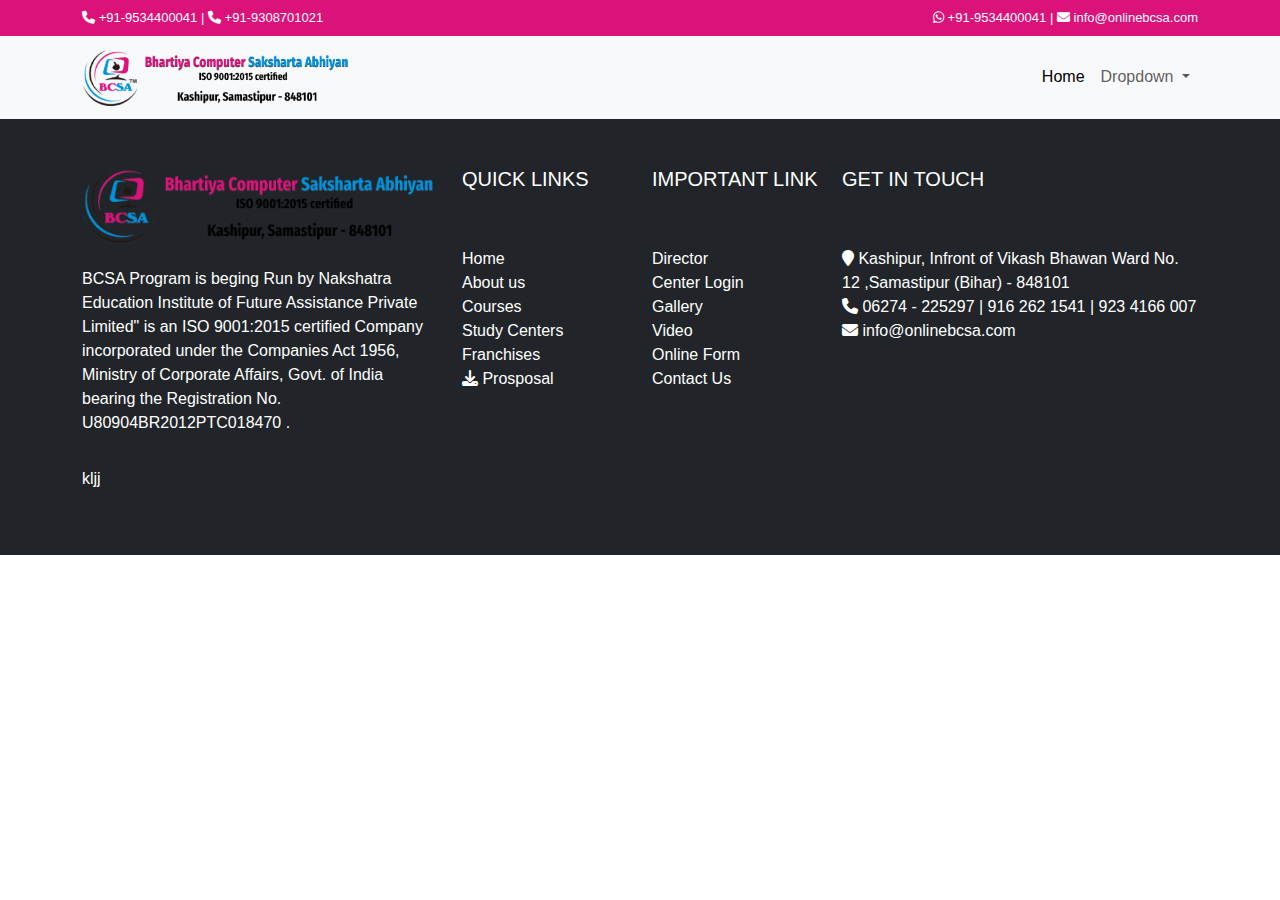
==== BCSA-master/project.html @ 379830ef "Project page" ====
<!DOCTYPE html>
<html lang="en">
<head>
    <meta charset="UTF-8">
    <meta name="viewport" content="width=device-width, initial-scale=1.0">
    <title>BCSA()</title>
    <link rel="shortcut icon" href="./assets/images/fevicon.jpg" type="image/x-icon">
    <link href="https://unpkg.com/aos@2.3.1/dist/aos.css" rel="stylesheet">
    <link rel="stylesheet" href="https://cdn.jsdelivr.net/npm/bootstrap@5.3.2/dist/css/bootstrap.min.css">
    <link rel="stylesheet" href="https://cdnjs.cloudflare.com/ajax/libs/font-awesome/6.5.1/css/all.min.css">
    <link rel="stylesheet" href="./assets/css/style.css">
</head>
<body>
    
    <!-- header section start  -->
    <header>
        <div class="topheader py-2">
            <div class="container">
                <div class="row">
                    <div class="col-12 d-flex justify-content-between text-white">
                        <div class="top-right">
                          <a href="tel:+91-9534400041" class="text-white"><i class="fa-solid fa-phone"></i>
                            <span class="d-none d-md-inline"> +91-9534400041</span>
                          </a>
                          |
                          <a href="tel:+91-9308701021" class="text-white"><i class="fa-solid fa-phone"></i>
                            <span class="d-none d-md-inline"> +91-9308701021</span>
                          </a>
                        </div>
                        <div class="top-left">
                            <a href="#" class="text-white"><i class="fa-brands fa-whatsapp"></i>
                                <span class="d-none d-md-inline "> +91-9534400041</span>
                            </a>
                            |
                            <a href="mailto:info@onlinebcsa.com" class="text-white"><i class="fa-solid fa-envelope"></i>
                                <span class="d-none d-md-inline"> info@onlinebcsa.com</span>
                            </a>
                        </div>
                    </div>
                </div>
            </div>
        </div>
    </header>
    <!-- header section end  -->

    <!-- navbar section start  -->
    <nav class="navbar navbar-expand-lg navbar-light bg-light sticky-top">
        <div class="container">
          <a class="navbar-brand" href="#">
            <img src="./assets/images/bcsalogo.png" alt="logo" width="270px" class="d-none d-sm-inline-block">
            <img src="./assets/images/bcsalogo2 (1).png" alt="logo" height="65px" class="d-sm-none">
          </a>
          
          <button class="navbar-toggler" type="button" data-bs-toggle="collapse" data-bs-target="#navbarSupportedContent" aria-controls="navbarSupportedContent" aria-expanded="false" aria-label="Toggle navigation">
            <span class="navbar-toggler-icon"></span>
          </button>
          <div class="collapse navbar-collapse" id="navbarSupportedContent">
            <ul class="navbar-nav ms-auto mb-2 mb-lg-0">
              <li class="nav-item">
                <a class="nav-link active" aria-current="page" href="#">Home</a>
              </li>
              <li class="nav-item dropdown">
                <a class="nav-link dropdown-toggle" href="#" id="navbarDropdown" role="button" data-bs-toggle="dropdown" aria-expanded="false">
                  Dropdown
                </a>
                <ul class="dropdown-menu" aria-labelledby="navbarDropdown">
                  <li><a class="dropdown-item" href="#">Action</a></li>
                  <li><a class="dropdown-item" href="#">Another action</a></li>
                  <li><a class="dropdown-item" href="#">Something else here</a></li>
                </ul>
              </li>
            </ul>
            
          </div>
        </div>
    </nav>
    <!-- navbar section end -->

    <!-- footer section start  -->
    <footer class="bg-dark text-white py-5" data-aos="fade-up"
    data-aos-anchor-placement="top-bottom" data-aos-duration="1200">
     <div class="container">
       <div class="row">
         <div class="col-md-6 col-lg-4">
           <img src="./assets/images/bcsalogo.png" alt="BCSA-logo" class="img-fluid mb-2">
           <p class="py-3 fs-6">BCSA Program is beging Run by Nakshatra Education Institute of Future
          
             Assistance Private Limited" is an ISO 9001:2015 certified Company
              incorporated under the Companies Act 1956, Ministry of Corporate Affairs,
              Govt. of India bearing the Registration No. U80904BR2012PTC018470 .
           </p>
           <ul class="list-unstyled d-flex">
             <li><a href="#" class="text-white">kljj</a></li>
           </ul>
         </div>
         <div class="col-md-6 col-lg-2">
           <h5>QUICK LINKS</h5>
           <ul class="list-unstyled pt-5">
             <li><a href="#">Home</a></li>
             <li><a href="#">About us</a></li>
             <li><a href="#">Courses</a></li>
             <li><a href="#">Study Centers</a></li>
             <li><a href="#">Franchises</a></li>
             <li><a href="#"><i class="fa-solid fa-download"></i> Prosposal</a></li>
           </ul>
         </div>
         <div class="col-md-6 col-lg-2">
           <h5>IMPORTANT LINK</h5>
           <ul class="list-unstyled pt-5">
             <li><a href="#">Director</a></li>
             <li><a href="#">Center Login</a></li>
             <li><a href="#">Gallery</a></li>
             <li><a href="#">Video</a></li>
             <li><a href="#">Online Form</a></li>
             <li><a href="#">Contact Us</a></li>
           </ul>
         </div>
         <div class="col-md-6 col-lg-4">
           <h5>GET IN TOUCH</h5>
           <ul class="list-unstyled pt-5">
             <li><a href="#"><span><i class="fa-solid fa-location-pin"></i>
             Kashipur, Infront of Vikash Bhawan Ward No. 12
              ,Samastipur (Bihar) - 848101</span>
             </a></li>
             <li>
               <a href="#"><i class="fa-solid fa-phone"></i>
                 06274 - 225297 | 916 262 1541 | 923 4166 007
               </a>
             </li>
             <li><a href="#"><i class="fa-solid fa-envelope"></i>
               info@onlinebcsa.com
             </a></li>
           </ul>
         </div>
       </div>
     </div>
    </footer>
    <!-- footer section end  -->



    
   <script src="https://unpkg.com/aos@2.3.1/dist/aos.js"></script>
   <script src="https://cdn.jsdelivr.net/npm/bootstrap@5.3.2/dist/js/bootstrap.min.js"></script>
   <script src="https://cdn.jsdelivr.net/npm/bootstrap@5.3.2/dist/js/bootstrap.bundle.min.js"></script>
   <script src="./assets/js/script.js"></script>
   <script>
       AOS.init();
   </script>
</body>
</html>
---- BCSA-master/assets/css/style.css ----
@import url('https://fonts.googleapis.com/css2?family=Poppins:wght@200;300;400;500;600;800&family=Roboto:wght@300;400;500;700;900&display=swap');
*{
    padding:0;
    margin:0;
    box-sizing: border-box;
}
body{
    font-family: 'robot', sans-serif;
}
/* variables start  */
:root{
    --darkpink:#DC127B;
}
.text-pink{
    color:var(--darkpink);
}
/* variables end */
/* reuseable code start  */
a{
    text-decoration: none;
    color:#fff;
}
/* reuseable code end  */

/* header section start  */
header{
    background-color: var(--darkpink);
    font-size:13px;
    font-weight: 200;
}
/* header section end  */
/* navbar section start  */
.navbar-brand img{
    transition:0.2s linear;
}
.navbar-brand img:hover{
    transform:scale(1.05);
    transition:0.2s linear;
}
/* navbar section end  */
/* banner section start  */
.carousel-inner .carousel-caption{
    position:absolute;
    top:40%;
    text-align:left;
    left:9%;
    font-family: 'roboto', sans-serif;
}
.carousel-indicators .button{
        height: 18px;
        width: 18px;
        border-radius: 50%;
        background-color: var(--darkpink);
}
.carousel-item .btn{
    transition:0.2s linear;
}
.carousel-item .btn:hover{
    transform:scale(1.03);
    transition:0.2s linear;
    color:var(--darkpink)!important;
}

marquee{
    box-shadow: 0px 0px 5px grey;
}
/* banner section end */

/* help section start  */
.icon-border{
    height:40px;
    width:40px;
    border:1px solid grey;
    border-radius:50%;
    padding:25px;
    display:flex;
    justify-content: center;
    align-items: center;
    font-size:30px;
}
.address{
    border-top:4px solid #0D6EFD;
    border-bottom:4px solid #0D6EFD;
    border-radius:9px;
}
.address label{
    display:none;
}
.address form button{
    padding:10px 95px;
    font-weight: 600;
}
/* help section end  */
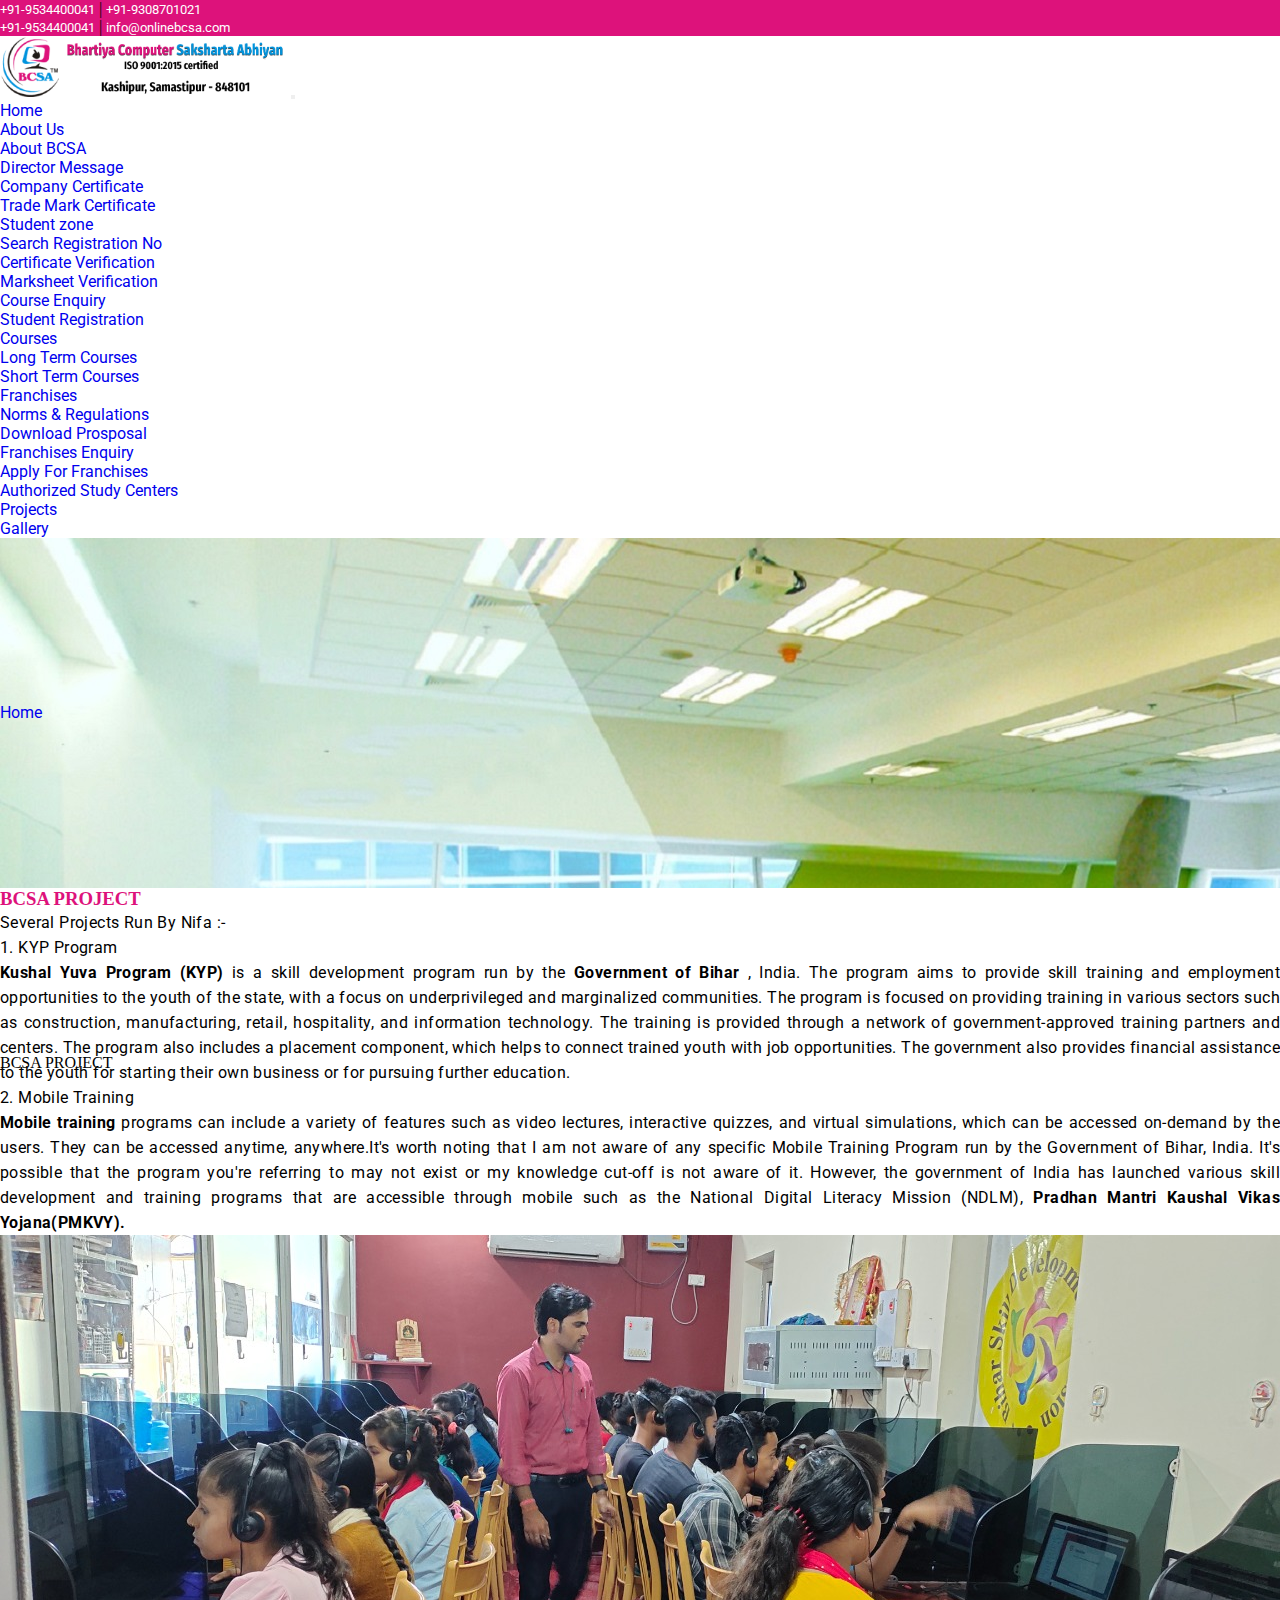
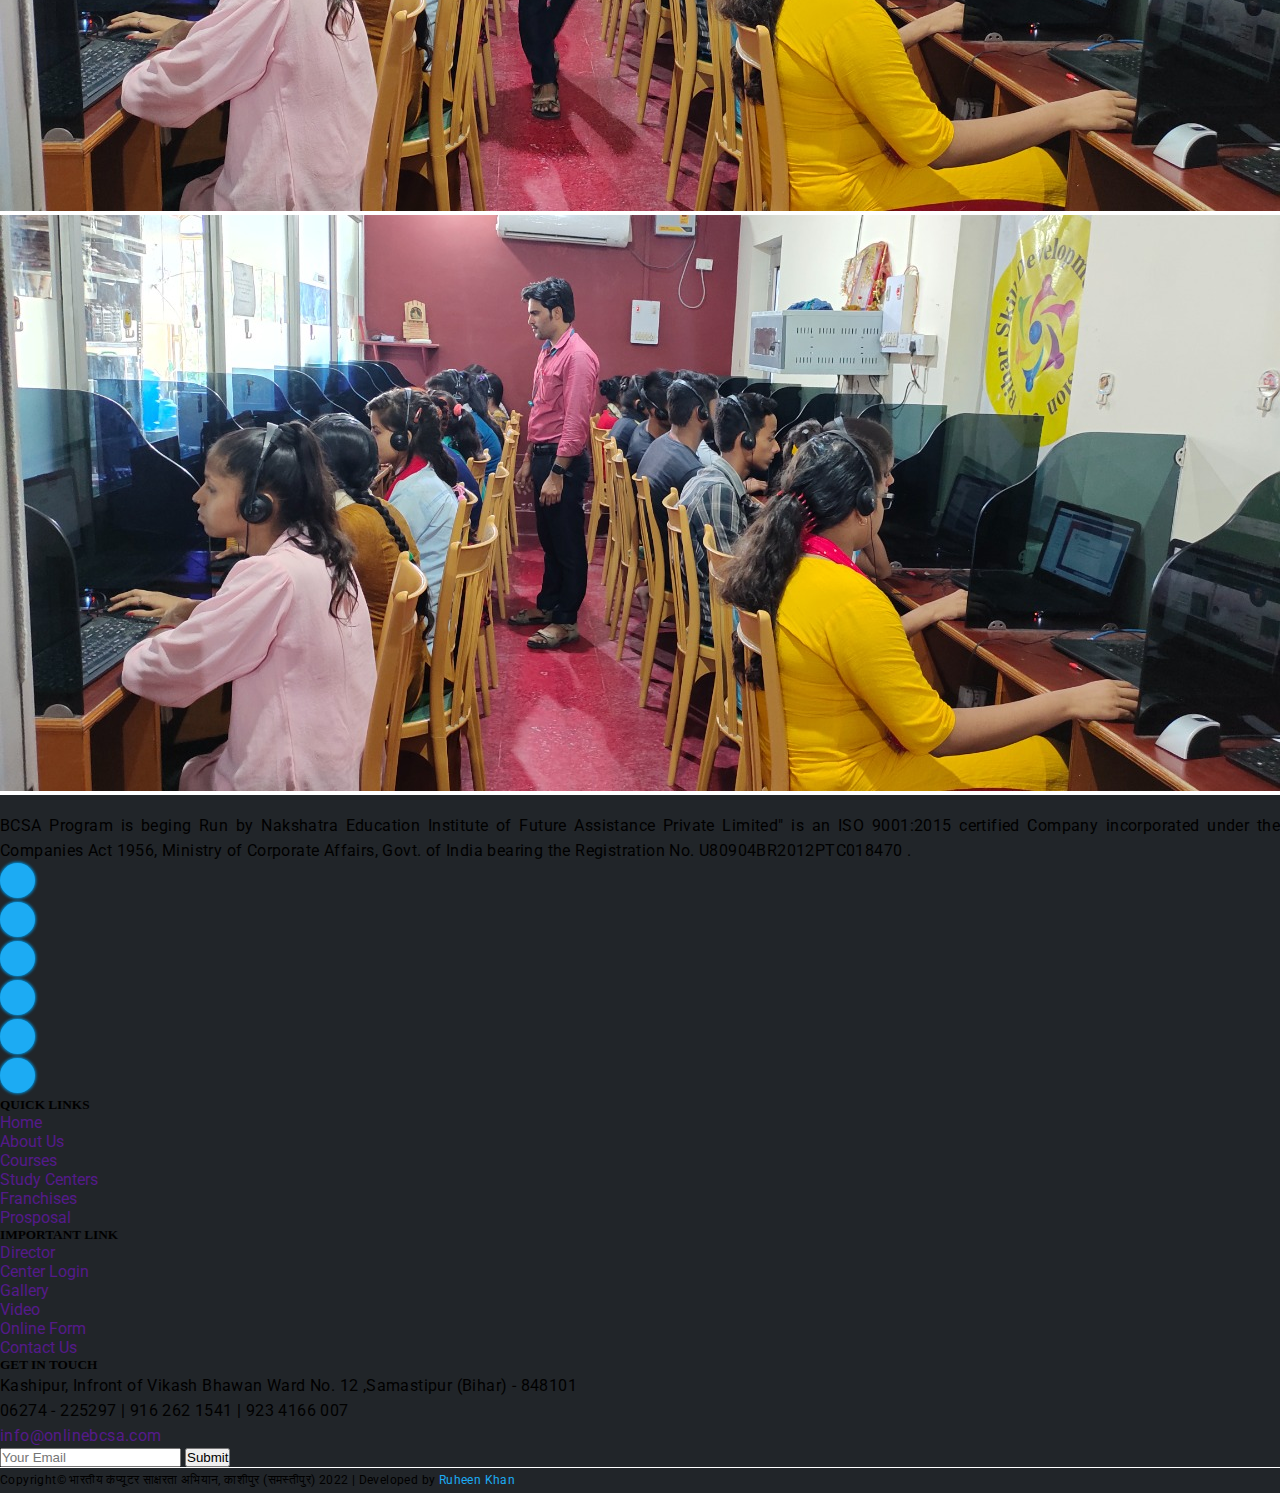
==== commit 8eb67279: "Project page completed" ====
--- a/BCSA-master/project.html
+++ b/BCSA-master/project.html
@@ -1,151 +1,249 @@
 <!DOCTYPE html>
 <html lang="en">
+
 <head>
-    <meta charset="UTF-8">
-    <meta name="viewport" content="width=device-width, initial-scale=1.0">
-    <title>BCSA()</title>
-    <link rel="shortcut icon" href="./assets/images/fevicon.jpg" type="image/x-icon">
-    <link href="https://unpkg.com/aos@2.3.1/dist/aos.css" rel="stylesheet">
-    <link rel="stylesheet" href="https://cdn.jsdelivr.net/npm/bootstrap@5.3.2/dist/css/bootstrap.min.css">
-    <link rel="stylesheet" href="https://cdnjs.cloudflare.com/ajax/libs/font-awesome/6.5.1/css/all.min.css">
-    <link rel="stylesheet" href="./assets/css/style.css">
+  <meta charset="UTF-8">
+  <meta name="viewport" content="width=device-width, initial-scale=1.0">
+  <title>BCSA(Bhartiya Computer Sakshatra Abhiyan)</title>
+  <link href="https://unpkg.com/aos@2.3.1/dist/aos.css" rel="stylesheet">
+  <link rel="stylesheet" href="https://cdnjs.cloudflare.com/ajax/libs/font-awesome/6.5.1/css/all.min.css"
+    integrity="sha512-DTOQO9RWCH3ppGqcWaEA1BIZOC6xxalwEsw9c2QQeAIftl+Vegovlnee1c9QX4TctnWMn13TZye+giMm8e2LwA=="
+    crossorigin="anonymous" referrerpolicy="no-referrer" />
+  <link href="https://cdn.jsdelivr.net/npm/bootstrap@5.3.2/dist/css/bootstrap.min.css" rel="stylesheet"
+    integrity="sha384-T3c6CoIi6uLrA9TneNEoa7RxnatzjcDSCmG1MXxSR1GAsXEV/Dwwykc2MPK8M2HN" crossorigin="anonymous">
+  <link rel="stylesheet" href="./assets/css/style.css">
+  <link rel="stylesheet" href="./assets/css/project.css">
+  <link rel="shortcut icon" href="./assets/img/bcsalogo2.png" type="image/x-icon">
 </head>
+
 <body>
-    
-    <!-- header section start  -->
-    <header>
-        <div class="topheader py-2">
-            <div class="container">
-                <div class="row">
-                    <div class="col-12 d-flex justify-content-between text-white">
-                        <div class="top-right">
-                          <a href="tel:+91-9534400041" class="text-white"><i class="fa-solid fa-phone"></i>
-                            <span class="d-none d-md-inline"> +91-9534400041</span>
-                          </a>
-                          |
-                          <a href="tel:+91-9308701021" class="text-white"><i class="fa-solid fa-phone"></i>
-                            <span class="d-none d-md-inline"> +91-9308701021</span>
-                          </a>
-                        </div>
-                        <div class="top-left">
-                            <a href="#" class="text-white"><i class="fa-brands fa-whatsapp"></i>
-                                <span class="d-none d-md-inline "> +91-9534400041</span>
-                            </a>
-                            |
-                            <a href="mailto:info@onlinebcsa.com" class="text-white"><i class="fa-solid fa-envelope"></i>
-                                <span class="d-none d-md-inline"> info@onlinebcsa.com</span>
-                            </a>
-                        </div>
-                    </div>
-                </div>
+  <!-- topheade start  -->
+  <div class="tophead py-1 text-light">
+    <div class="container">
+      <div class="row">
+        <div class="col-12 d-flex justify-content-between">
+          <div class="left-side">
+            <a href="tel:+91-9534400041"><span><i class="fa-solid fa-phone"></i>+91-9534400041</span></a>
+            |
+            <a href="tel:+91-9308701021"><span><i class="fa-solid fa-phone"></i>+91-9308701021</span></a>
+          </div>
+          <div class="right-side">
+            <a href=""><span><i class="fa-brands fa-whatsapp"></i>+91-9534400041</span></a>
+            |
+            <a href=""><span><i class="fa-solid fa-envelope"></i>info@onlinebcsa.com</span></a>
+          </div>
+        </div>
+
+      </div>
+    </div>
+  </div>
+  <!-- /topheade end  -->
+
+  <!-- Navbar section start  -->
+  <nav class="navbar navbar-expand-lg bg-light sticky-top">
+    <div class="container">
+      <a class="navbar-brand" href="#"><img src="./assets/images/bcsalogo.png" alt="" srcset=""></a>
+      <button class="navbar-toggler" type="button" data-bs-toggle="collapse" data-bs-target="#navbarSupportedContent"
+        aria-controls="navbarSupportedContent" aria-expanded="false" aria-label="Toggle navigation">
+        <span class="navbar-toggler-icon"></span>
+      </button>
+      <div class="collapse navbar-collapse" id="navbarSupportedContent">
+        <ul class="navbar-nav ms-auto mb-2 mb-lg-0">
+          <li class="nav-item">
+            <a class="nav-link active me-2" aria-current="page" href="#">Home</a>
+          </li>
+          <li class="nav-item dropdown">
+            <a class="nav-link" href="#" role="button" data-bs-toggle="dropdown" aria-expanded="false">
+              About Us
+            </a>
+            <ul class="dropdown-menu" data-bs-popper="static">
+              <li><a class="dropdown-item" href="#">About BCSA</a></li>
+              <li><a class="dropdown-item" href="#">Director Message</a></li>
+              <li><a class="dropdown-item" href="#">Company Certificate</a></li>
+              <li><a class="dropdown-item" href="#">Trade Mark Certificate</a></li>
+            </ul>
+          </li>
+          <li class="nav-item dropdown">
+            <a class="nav-link" href="#" role="button" data-bs-toggle="dropdown" aria-expanded="false">
+              Student zone
+            </a>
+            <ul class="dropdown-menu" data-bs-popper="static">
+              <li><a class="dropdown-item" href="#">Search Registration No</a></li>
+              <li><a class="dropdown-item" href="#">Certificate Verification</a></li>
+              <li><a class="dropdown-item" href="#">Marksheet Verification</a></li>
+              <li><a class="dropdown-item" href="#">Course Enquiry</a></li>
+              <li><a class="dropdown-item" href="#">Student Registration</a></li>
+            </ul>
+          </li>
+          <li class="nav-item dropdown">
+            <a class="nav-link" href="#" role="button" data-bs-toggle="dropdown" aria-expanded="false">
+              Courses
+            </a>
+            <ul class="dropdown-menu" data-bs-popper="static">
+              <li><a class="dropdown-item" href="#">Long Term Courses</a></li>
+              <li><a class="dropdown-item" href="#">Short Term Courses</a></li>
+            </ul>
+          </li>
+          <li class="nav-item dropdown">
+            <a class="nav-link" href="#" role="button" data-bs-toggle="dropdown" aria-expanded="false">
+              Franchises
+            </a>
+            <ul class="dropdown-menu" data-bs-popper="static">
+              <li><a class="dropdown-item" href="#">Norms & Regulations</a></li>
+              <li><a class="dropdown-item" href="#">Download Prosposal</a></li>
+              <li><a class="dropdown-item" href="#">Franchises Enquiry</a></li>
+              <li><a class="dropdown-item" href="#">Apply For Franchises</a></li>
+              <li><a class="dropdown-item" href="#">Authorized Study Centers</a></li>
+            </ul>
+          </li>
+          <li class="nav-item">
+            <a class="nav-link text-dark me-2" href="#">Projects</a>
+          </li>
+          <li class="nav-item">
+            <a class="nav-link text-dark me-2" href="#">Gallery</a>
+          </li>
+
+
+      </div>
+    </div>
+  </nav>
+  <!-- /Navbar section end  -->
+
+  <!-- banner section start  -->
+  <nav aria-label="breadcrumb" class="bread-crumb">
+    <ol class="breadcrumb justify-content-center">
+      <li class="breadcrumb-item"><a href="index.html">Home</a></li>
+      <li class="breadcrumb-item active" aria-current="page">BCSA PROJECT</li>
+    </ol>
+  </nav>
+  <!-- /banner section end  -->
+
+  <!-- bcsa project section start  -->
+  <div class="project py-5">
+    <div class="container">
+      <div class="row">
+        <h3 class="fw-bold">BCSA PROJECT</h3>
+        <p class="fs-4">Several Projects Run By Nifa :-</p>
+        <div class="col-lg-8">
+          <p class="fw-bold fs-5">1. KYP Program</p>
+          <p><strong>Kushal Yuva Program (KYP)</strong> is a skill development program run by the <strong>Government of
+              Bihar</strong> , India. The program aims to provide skill training and employment opportunities to the
+            youth of the state, with a focus on underprivileged and marginalized communities. The program is focused on
+            providing training in various sectors such as construction, manufacturing, retail, hospitality, and
+            information technology. The training is provided through a network of government-approved training partners
+            and centers. The program also includes a placement component, which helps to connect trained youth with job
+            opportunities. The government also provides financial assistance to the youth for starting their own
+            business or for pursuing further education.</p>
+
+          <p class="fw-bold fs-5">2. Mobile Training</p>
+          <p><strong>Mobile training</strong> programs can include a variety of features such as video lectures,
+            interactive quizzes, and virtual simulations, which can be accessed on-demand by the users. They can be
+            accessed anytime, anywhere.It's worth noting that I am not aware of any specific Mobile Training Program run
+            by the Government of Bihar, India. It's possible that the program you're referring to may not exist or my
+            knowledge cut-off is not aware of it. However, the government of India has launched various skill
+            development and training programs that are accessible through mobile such as the National Digital Literacy
+            Mission (NDLM), <strong>Pradhan Mantri Kaushal Vikas Yojana(PMKVY).</strong></p>
+        </div>
+
+        <div class="col-lg-4">
+          <div class="project-img">
+            <img class="img-fluid rounded mt-md-5" src="./assets/images/G2.jpeg" alt="" srcset="">
+            <img class="img-fluid rounded mt-md-5" src="./assets/images/G6.jpeg" alt="" srcset="">
+          </div>
+        </div>
+
+
+      </div>
+    </div>
+  </div>
+  <!-- /bcsa project section end  -->
+
+  <!--Footer section start  -->
+  <footer class="pt-5">
+    <div class="container">
+      <div class="row">
+        <div class="col-lg-4">
+          <div class="footer-logo">
+            <div class="footer-img">
+              <img src="./assets/img/bcsalogo.png" alt="" srcset="">
             </div>
-        </div>
-    </header>
-    <!-- header section end  -->
-
-    <!-- navbar section start  -->
-    <nav class="navbar navbar-expand-lg navbar-light bg-light sticky-top">
-        <div class="container">
-          <a class="navbar-brand" href="#">
-            <img src="./assets/images/bcsalogo.png" alt="logo" width="270px" class="d-none d-sm-inline-block">
-            <img src="./assets/images/bcsalogo2 (1).png" alt="logo" height="65px" class="d-sm-none">
-          </a>
-          
-          <button class="navbar-toggler" type="button" data-bs-toggle="collapse" data-bs-target="#navbarSupportedContent" aria-controls="navbarSupportedContent" aria-expanded="false" aria-label="Toggle navigation">
-            <span class="navbar-toggler-icon"></span>
-          </button>
-          <div class="collapse navbar-collapse" id="navbarSupportedContent">
-            <ul class="navbar-nav ms-auto mb-2 mb-lg-0">
-              <li class="nav-item">
-                <a class="nav-link active" aria-current="page" href="#">Home</a>
-              </li>
-              <li class="nav-item dropdown">
-                <a class="nav-link dropdown-toggle" href="#" id="navbarDropdown" role="button" data-bs-toggle="dropdown" aria-expanded="false">
-                  Dropdown
-                </a>
-                <ul class="dropdown-menu" aria-labelledby="navbarDropdown">
-                  <li><a class="dropdown-item" href="#">Action</a></li>
-                  <li><a class="dropdown-item" href="#">Another action</a></li>
-                  <li><a class="dropdown-item" href="#">Something else here</a></li>
-                </ul>
-              </li>
-            </ul>
-            
-          </div>
-        </div>
-    </nav>
-    <!-- navbar section end -->
-
-    <!-- footer section start  -->
-    <footer class="bg-dark text-white py-5" data-aos="fade-up"
-    data-aos-anchor-placement="top-bottom" data-aos-duration="1200">
-     <div class="container">
-       <div class="row">
-         <div class="col-md-6 col-lg-4">
-           <img src="./assets/images/bcsalogo.png" alt="BCSA-logo" class="img-fluid mb-2">
-           <p class="py-3 fs-6">BCSA Program is beging Run by Nakshatra Education Institute of Future
-          
-             Assistance Private Limited" is an ISO 9001:2015 certified Company
-              incorporated under the Companies Act 1956, Ministry of Corporate Affairs,
-              Govt. of India bearing the Registration No. U80904BR2012PTC018470 .
-           </p>
-           <ul class="list-unstyled d-flex">
-             <li><a href="#" class="text-white">kljj</a></li>
-           </ul>
-         </div>
-         <div class="col-md-6 col-lg-2">
-           <h5>QUICK LINKS</h5>
-           <ul class="list-unstyled pt-5">
-             <li><a href="#">Home</a></li>
-             <li><a href="#">About us</a></li>
-             <li><a href="#">Courses</a></li>
-             <li><a href="#">Study Centers</a></li>
-             <li><a href="#">Franchises</a></li>
-             <li><a href="#"><i class="fa-solid fa-download"></i> Prosposal</a></li>
-           </ul>
-         </div>
-         <div class="col-md-6 col-lg-2">
-           <h5>IMPORTANT LINK</h5>
-           <ul class="list-unstyled pt-5">
-             <li><a href="#">Director</a></li>
-             <li><a href="#">Center Login</a></li>
-             <li><a href="#">Gallery</a></li>
-             <li><a href="#">Video</a></li>
-             <li><a href="#">Online Form</a></li>
-             <li><a href="#">Contact Us</a></li>
-           </ul>
-         </div>
-         <div class="col-md-6 col-lg-4">
-           <h5>GET IN TOUCH</h5>
-           <ul class="list-unstyled pt-5">
-             <li><a href="#"><span><i class="fa-solid fa-location-pin"></i>
-             Kashipur, Infront of Vikash Bhawan Ward No. 12
-              ,Samastipur (Bihar) - 848101</span>
-             </a></li>
-             <li>
-               <a href="#"><i class="fa-solid fa-phone"></i>
-                 06274 - 225297 | 916 262 1541 | 923 4166 007
-               </a>
-             </li>
-             <li><a href="#"><i class="fa-solid fa-envelope"></i>
-               info@onlinebcsa.com
-             </a></li>
-           </ul>
-         </div>
-       </div>
-     </div>
-    </footer>
-    <!-- footer section end  -->
-
-
-
-    
-   <script src="https://unpkg.com/aos@2.3.1/dist/aos.js"></script>
-   <script src="https://cdn.jsdelivr.net/npm/bootstrap@5.3.2/dist/js/bootstrap.min.js"></script>
-   <script src="https://cdn.jsdelivr.net/npm/bootstrap@5.3.2/dist/js/bootstrap.bundle.min.js"></script>
-   <script src="./assets/js/script.js"></script>
-   <script>
-       AOS.init();
-   </script>
+            <div class="footer-content">
+              <p class="text-light pt-2">BCSA Program is beging Run by Nakshatra Education Institute of Future
+                Assistance Private Limited" is an ISO 9001:2015 certified Company incorporated under the Companies Act
+                1956, Ministry of Corporate Affairs, Govt. of India bearing the Registration No. U80904BR2012PTC018470 .
+              </p>
+            </div>
+            <ul class="social-icon d-flex justify-content-between">
+              <li><a href="" class="text-light"><i class="fa-brands fa-facebook-f"></i></a></li>
+              <li><a href="" class="text-light"><i class="fa-brands fa-instagram"></i></a></li>
+              <li><a href="" class="text-light"><i class="fa-brands fa-youtube"></i></a></li>
+              <li><a href="" class="text-light"><i class="fa-brands fa-whatsapp"></i></a></li>
+              <li><a href="" class="text-light"><i class="fa-brands fa-skype"></i></a></li>
+              <li><a href="" class="text-light"><i class="fa-solid fa-phone"></i></a></li>
+            </ul>
+          </div>
+        </div>
+        <div class="col-lg-2">
+          <h5 class="text-light ms-4">QUICK LINKS</h5>
+          <ul class="mt-5">
+            <li class="ms-4"><a href="" class="text-light">Home</a></li>
+            <li class="ms-4"><a href="" class="text-light">About Us</a></li>
+            <li class="ms-4"><a href="" class="text-light">Courses</a></li>
+            <li class="ms-4"><a href="" class="text-light">Study Centers</a></li>
+            <li class="ms-4"><a href="" class="text-light">Franchises</a></li>
+            <li class="ms-4"><a href="" class="text-light"><i class="fa-solid fa-download"></i> Prosposal</a></li>
+          </ul>
+        </div>
+        <div class="col-lg-3">
+          <h5 class="text-light ms-4">IMPORTANT LINK</h5>
+          <ul class="mt-5">
+            <li class="ms-4"><a href="" class="text-light">Director</a></li>
+            <li class="ms-4"><a href="" class="text-light">Center Login</a></li>
+            <li class="ms-4"><a href="" class="text-light">Gallery</a></li>
+            <li class="ms-4"><a href="" class="text-light">Video</a></li>
+            <li class="ms-4"><a href="" class="text-light">Online Form</a></li>
+            <li class="ms-4"><a href="" class="text-light">Contact Us</a></li>
+          </ul>
+        </div>
+        <div class="col-lg-3">
+          <h5 class="text-light">GET IN TOUCH</h5>
+          <p class="text-light mt-5"><i class="fa-solid fa-location-dot"></i> Kashipur, Infront of Vikash Bhawan Ward
+            No. 12 ,Samastipur (Bihar) - 848101</p>
+          <p class="text-light"><i class="fa-solid fa-phone"></i> 06274 - 225297 | 916 262 1541 | 923 4166 007</p>
+          <p class="text-light hover"><a href="" class="text-light"><i class="fa-solid fa-envelope hover"></i>
+              info@onlinebcsa.com</a></p>
+          <form action="#" method="post">
+            <div class=" position-relative">
+              <input type="email" name="email" placeholder="Your Email" class="form-control rounded-0">
+              <button type="submit"
+                class="btn btn-success text-light rounded-0 position-absolute form-btn">Submit</button>
+            </div>
+          </form>
+        </div>
+      </div>
+    </div>
+  </footer>
+  <!--/ Footer section end  -->
+  <!--copyright section start  -->
+  <div class="copyright pt-2 pb-3">
+    <p class="text-light text-center">Copyright© भारतीय कंप्यूटर साक्षरता अभियान, काशीपुर (समस्तीपुर) 2022 | Developed
+      by <span>Ruheen Khan</span></p>
+  </div>
+  <!--/ Copyright section end  -->
+
+
+
+  <script src="https://unpkg.com/aos@2.3.1/dist/aos.js"></script>
+  <script src="https://cdnjs.cloudflare.com/ajax/libs/font-awesome/6.5.1/js/all.min.js"
+    integrity="sha512-GWzVrcGlo0TxTRvz9ttioyYJ+Wwk9Ck0G81D+eO63BaqHaJ3YZX9wuqjwgfcV/MrB2PhaVX9DkYVhbFpStnqpQ=="
+    crossorigin="anonymous" referrerpolicy="no-referrer"></script>
+  <script src="https://cdn.jsdelivr.net/npm/bootstrap@5.3.2/dist/js/bootstrap.bundle.min.js"
+    integrity="sha384-C6RzsynM9kWDrMNeT87bh95OGNyZPhcTNXj1NW7RuBCsyN/o0jlpcV8Qyq46cDfL"
+    crossorigin="anonymous"></script>
+  <script src="./assets/js/script.js"></script>
+  <script>
+    AOS.init();
+  </script>
 </body>
+
 </html>--- a/BCSA-master/assets/css/style.css
+++ b/BCSA-master/assets/css/style.css
@@ -1,43 +1,78 @@
-@import url('https://fonts.googleapis.com/css2?family=Poppins:wght@200;300;400;500;600;800&family=Roboto:wght@300;400;500;700;900&display=swap');
-*{
-    padding:0;
-    margin:0;
+@import url('https://fonts.googleapis.com/css2?family=Catamaran:wght@100;200;300;400;500;600;700;800;900&family=Chivo+Mono:wght@500&family=Josefin+Sans:wght@100&family=Kanit:wght@300&family=Open+Sans:wght@300&family=Roboto+Mono&family=Roboto:wght@100;300;400;500;700&family=Sacramento&display=swap');
+
+  @import url('https://fonts.googleapis.com/css2?family=Catamaran:wght@100;200;300;400;500;600;700;800;900&family=Chivo+Mono:wght@500&family=Josefin+Sans:wght@100&family=Kanit:wght@300&family=Open+Sans:wght@300&family=Roboto+Mono&family=Roboto:wght@100;300;400;500;700&family=Sacramento&family=Solway:wght@300;400;500;700;800&display=swap');
+
+
+* {
+    margin: 0;
+    padding: 0;
     box-sizing: border-box;
 }
-body{
-    font-family: 'robot', sans-serif;
+
+a {
+    text-decoration: none;
+    font-family: 'Roboto', sans-serif;
+    transition: all 0.5s;
+    overflow: hidden;
 }
-/* variables start  */
-:root{
-    --darkpink:#DC127B;
+
+p {
+    font-family: 'Roboto', sans-serif;
+    line-height: 25px;
+    text-align: justify;
+    letter-spacing: 0.4px;
 }
-.text-pink{
-    color:var(--darkpink);
+
+a:hover {
+    color: var(--pink) !important;
+    transform: scale(1.1);
+    transition: all 0.5s;
 }
-/* variables end */
-/* reuseable code start  */
-a{
-    text-decoration: none;
-    color:#fff;
+
+ul {
+    list-style: none;
 }
-/* reuseable code end  */
 
-/* header section start  */
-header{
-    background-color: var(--darkpink);
-    font-size:13px;
-    font-weight: 200;
+:root {
+    --pink:#dd127b;
+    --sky-blue:#1CABF3;
+    --grey:#e2e2e2;
 }
-/* header section end  */
-/* navbar section start  */
-.navbar-brand img{
-    transition:0.2s linear;
+
+h3 {
+    color: var(--pink);
 }
-.navbar-brand img:hover{
-    transform:scale(1.05);
-    transition:0.2s linear;
+
+/* tophead css start  */
+.tophead {
+    background-color: var(--pink);
+    
 }
-/* navbar section end  */
+
+.tophead a {
+    color: #fff;
+    font-size: 13px;
+    font-weight: 400;
+}
+/* /tophead css end  */
+
+
+/* Navbar css start  */
+nav {
+    box-shadow: 0 0 0 0.4;
+}
+nav img {
+    width: 287px;
+}
+
+.dropdown:hover .dropdown-menu{
+    display: block;
+}
+
+    .dropdown .dropdown-item:hover {
+        background: none;
+    }
+/* /Navbar css end  */
 /* banner section start  */
 .carousel-inner .carousel-caption{
     position:absolute;
@@ -90,4 +125,50 @@
     padding:10px 95px;
     font-weight: 600;
 }
-/* help section end  */+/* help section end  */
+
+footer {
+    background-color: #212529;
+}
+
+footer .social-icon a {
+    display: inline-block;
+    width: 35px;
+    height: 35px;
+    line-height: 35px;
+    border-radius: 50%;
+    text-align: center;
+    background-color: var(--sky-blue);
+    box-shadow: 0 0 3px 1px #0093dd;
+}
+
+ul {
+    padding-left: 0;
+}
+
+footer .hover:hover, footer .hover i:hover{
+    color: var(--pink);
+}
+
+footer form .form-btn {
+    top: 0px;
+    right: 0;
+}
+
+.copyright {
+    background-color: #212529;
+    border-top: 1px solid #fff;
+}
+
+.copyright p {
+    font-size: 12px;
+}
+
+.copyright span {
+    color: var(--sky-blue);
+}
+
+.copyright span:hover {
+    color: var(--pink);
+    cursor: pointer;
+}--- a/BCSA-master/assets/css/project.css
+++ b/BCSA-master/assets/css/project.css
@@ -0,0 +1,7 @@
+.bread-crumb {
+    background-image: url('../images/Allbannerr.jpg');
+    height: 350px;
+    line-height: 350px;
+}
+
+
